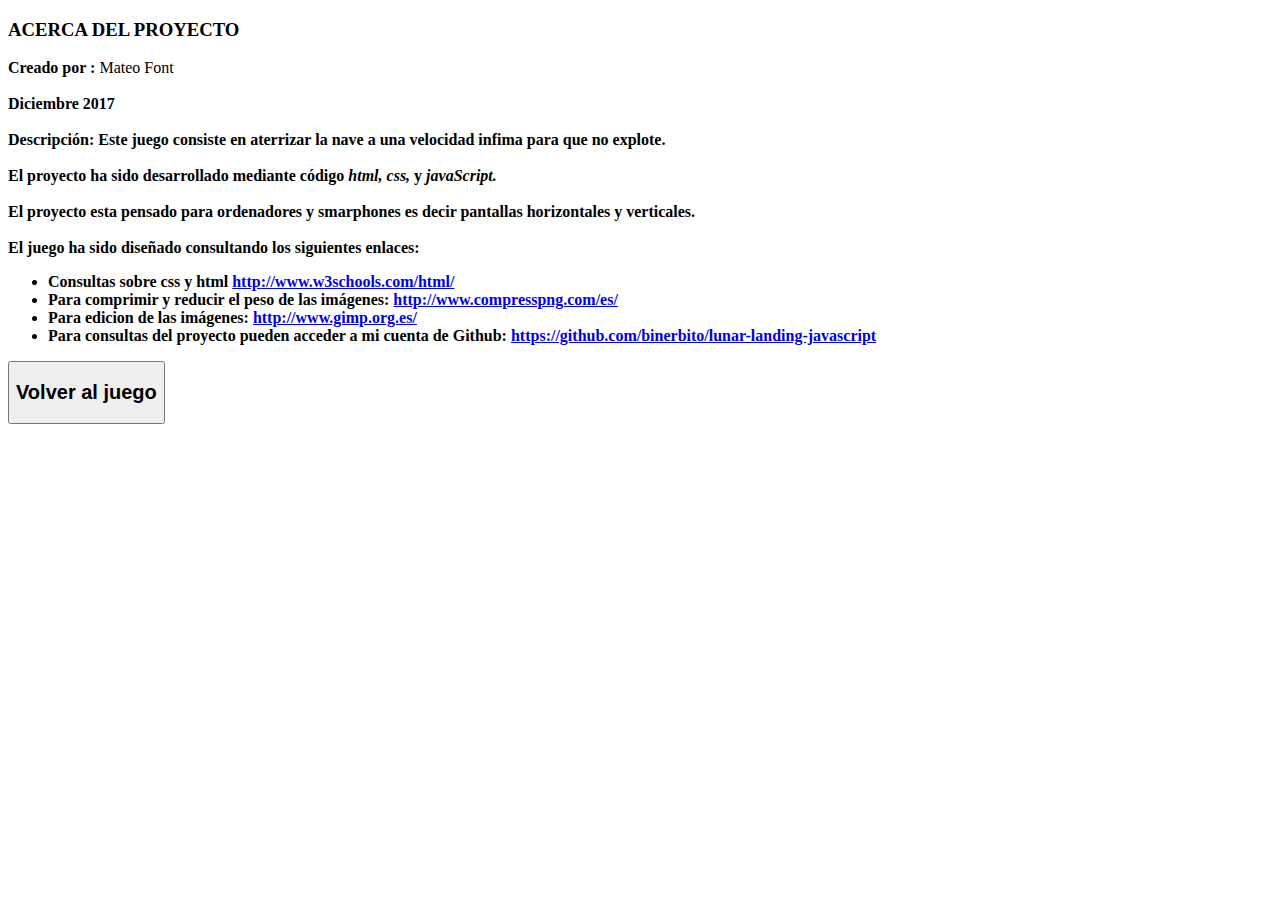
==== acerca.html @ 3df9964e "Add files via upload" ====
<!DOCTYPE html>
<html>
<head>
		<meta charset="UTF-8">
		<title>Acerca de...</title>
		<meta name = "description" content = "Acerca de...">
		<link rel="stylesheet" type="text/css" href="css/acercade.css" />
</head>
<body>
	<div id="contenedor">
	<h3>ACERCA DEL PROYECTO</h3>
	<b>Creado por :</b> Mateo Font<br><br>
	<b>Diciembre 2017<br><br>
	<b>Descripción:</b> Este juego consiste en aterrizar la nave a una velocidad infima para que no explote.<br><br>
	El proyecto ha sido desarrollado mediante código <i>html,</i> <i>css,</i> y <i>javaScript.</i><br><br>
	El proyecto esta pensado para ordenadores y smarphones es decir pantallas horizontales y verticales.<br><br>
	El juego ha sido diseñado consultando los siguientes enlaces:<br>
	<ul>
	<li>Consultas sobre css y html <a href="http://www.w3schools.com/html/">http://www.w3schools.com/html/</a></li>
	<li>Para comprimir y reducir el peso de las imágenes: <a href="http://www.compresspng.com/es/">http://www.compresspng.com/es/</a></li>
	<li>Para edicion de las imágenes: <a href="http://www.gimp.org.es/">http://www.gimp.org.es/</a></li>
	<li>Para consultas del proyecto pueden acceder a mi cuenta de Github: <a href="https://www.github.com/binerbito/lunar-landing-javascript">https://github.com/binerbito/lunar-landing-javascript</a></li>
	</ul>
	<div id="volver">
	<button onclick="goBack()"><h2>Volver al juego</h2>	</button>
	</div>

	</div>
	<script>
		function goBack() {
    	window.history.back();
		}
	</script>
</body>
</html>
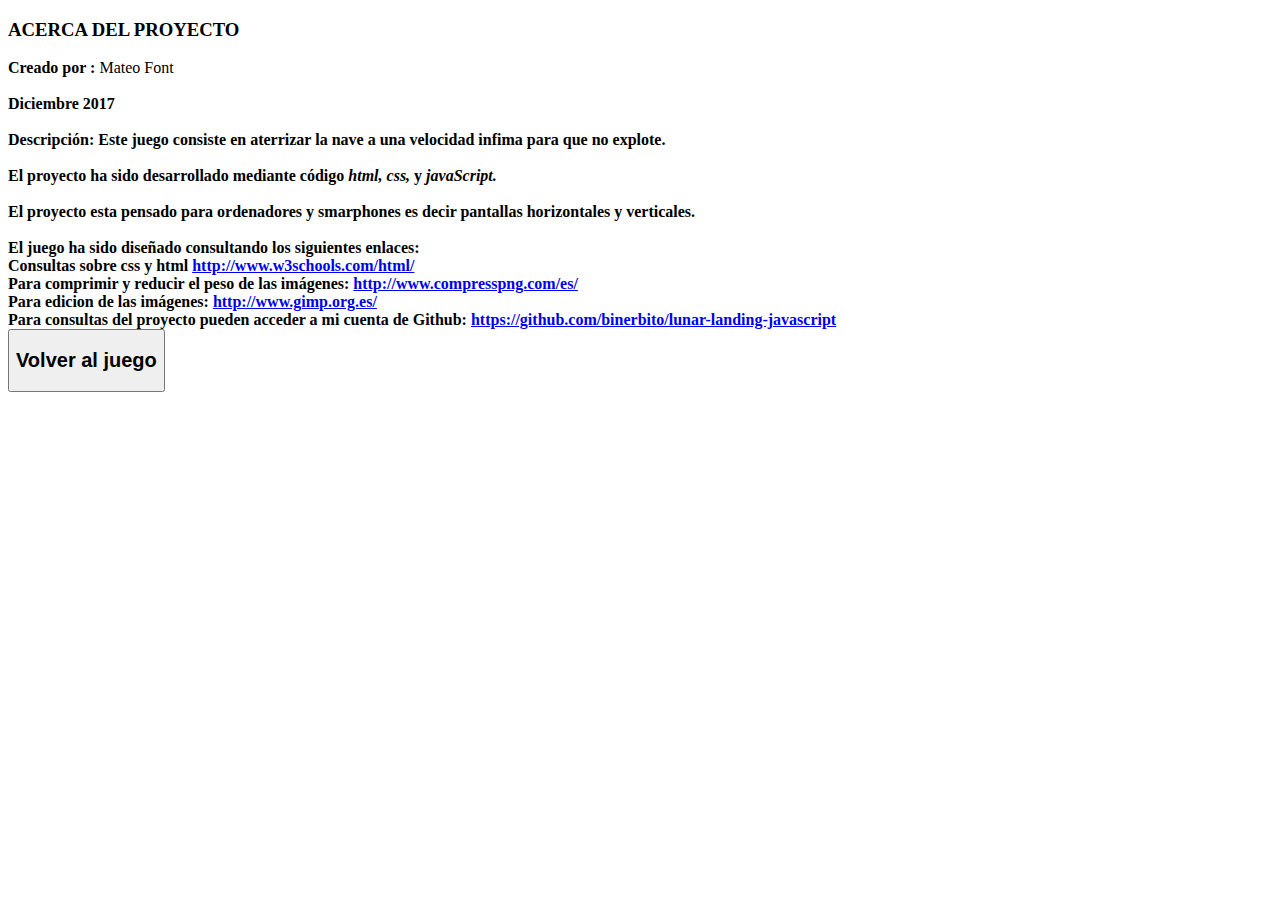
==== commit 21a6dbad: "Update acerca.html" ====
--- a/acerca.html
+++ b/acerca.html
@@ -15,12 +15,12 @@
 	El proyecto ha sido desarrollado mediante código <i>html,</i> <i>css,</i> y <i>javaScript.</i><br><br>
 	El proyecto esta pensado para ordenadores y smarphones es decir pantallas horizontales y verticales.<br><br>
 	El juego ha sido diseñado consultando los siguientes enlaces:<br>
-	<ul>
+	
 	<li>Consultas sobre css y html <a href="http://www.w3schools.com/html/">http://www.w3schools.com/html/</a></li>
 	<li>Para comprimir y reducir el peso de las imágenes: <a href="http://www.compresspng.com/es/">http://www.compresspng.com/es/</a></li>
 	<li>Para edicion de las imágenes: <a href="http://www.gimp.org.es/">http://www.gimp.org.es/</a></li>
 	<li>Para consultas del proyecto pueden acceder a mi cuenta de Github: <a href="https://www.github.com/binerbito/lunar-landing-javascript">https://github.com/binerbito/lunar-landing-javascript</a></li>
-	</ul>
+	
 	<div id="volver">
 	<button onclick="goBack()"><h2>Volver al juego</h2>	</button>
 	</div>
@@ -32,4 +32,4 @@
 		}
 	</script>
 </body>
-</html> +</html> 
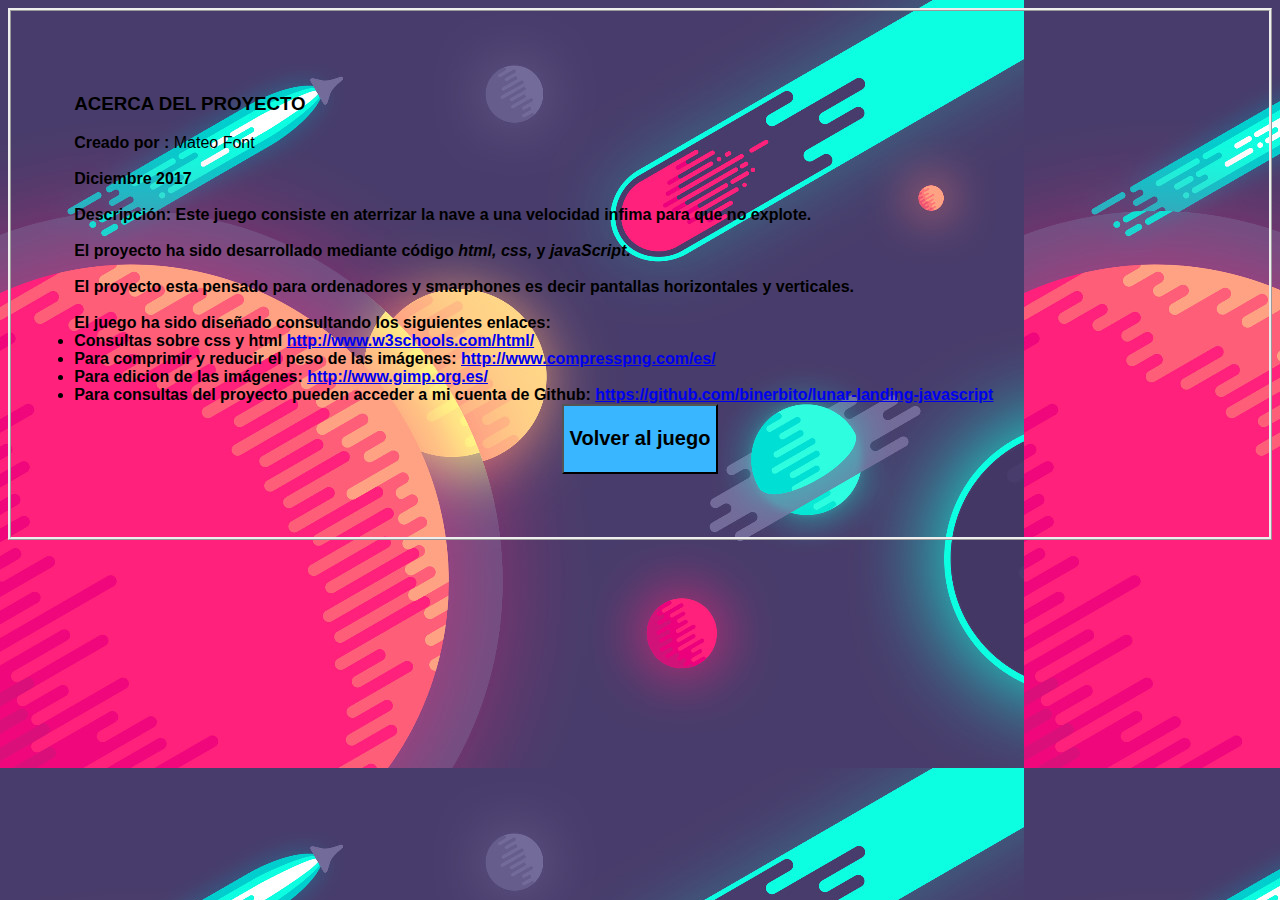
==== commit 9363ed97: "Update acerca.html" ====
--- a/acerca.html
+++ b/acerca.html
@@ -1,35 +1 @@
-<!DOCTYPE html>
-<html>
-<head>
-		<meta charset="UTF-8">
-		<title>Acerca de...</title>
-		<meta name = "description" content = "Acerca de...">
-		<link rel="stylesheet" type="text/css" href="css/acercade.css" />
-</head>
-<body>
-	<div id="contenedor">
-	<h3>ACERCA DEL PROYECTO</h3>
-	<b>Creado por :</b> Mateo Font<br><br>
-	<b>Diciembre 2017<br><br>
-	<b>Descripción:</b> Este juego consiste en aterrizar la nave a una velocidad infima para que no explote.<br><br>
-	El proyecto ha sido desarrollado mediante código <i>html,</i> <i>css,</i> y <i>javaScript.</i><br><br>
-	El proyecto esta pensado para ordenadores y smarphones es decir pantallas horizontales y verticales.<br><br>
-	El juego ha sido diseñado consultando los siguientes enlaces:<br>
-	
-	<li>Consultas sobre css y html <a href="http://www.w3schools.com/html/">http://www.w3schools.com/html/</a></li>
-	<li>Para comprimir y reducir el peso de las imágenes: <a href="http://www.compresspng.com/es/">http://www.compresspng.com/es/</a></li>
-	<li>Para edicion de las imágenes: <a href="http://www.gimp.org.es/">http://www.gimp.org.es/</a></li>
-	<li>Para consultas del proyecto pueden acceder a mi cuenta de Github: <a href="https://www.github.com/binerbito/lunar-landing-javascript">https://github.com/binerbito/lunar-landing-javascript</a></li>
-	
-	<div id="volver">
-	<button onclick="goBack()"><h2>Volver al juego</h2>	</button>
-	</div>
-
-	</div>
-	<script>
-		function goBack() {
-    	window.history.back();
-		}
-	</script>
-</body>
-</html> 
+<!DOCTYPE html><html><head><meta charset="UTF-8"><title>Acerca de...</title><meta name="description" content="Acerca de..."><link rel="stylesheet" type="text/css" href="css/acercade.css"/></head><body><div id="contenedor"><h3>ACERCA DEL PROYECTO</h3><b>Creado por :</b> Mateo Font<br><br><b>Diciembre 2017<br><br><b>Descripción:</b> Este juego consiste en aterrizar la nave a una velocidad infima para que no explote.<br><br>El proyecto ha sido desarrollado mediante código <i>html,</i> <i>css,</i> y <i>javaScript.</i><br><br>El proyecto esta pensado para ordenadores y smarphones es decir pantallas horizontales y verticales.<br><br>El juego ha sido diseñado consultando los siguientes enlaces:<br><li>Consultas sobre css y html <a href="http://www.w3schools.com/html/">http://www.w3schools.com/html/</a></li><li>Para comprimir y reducir el peso de las imágenes: <a href="http://www.compresspng.com/es/">http://www.compresspng.com/es/</a></li><li>Para edicion de las imágenes: <a href="http://www.gimp.org.es/">http://www.gimp.org.es/</a></li><li>Para consultas del proyecto pueden acceder a mi cuenta de Github: <a href="https://www.github.com/binerbito/lunar-landing-javascript">https://github.com/binerbito/lunar-landing-javascript</a></li><div id="volver"><button onclick="goBack()"><h2>Volver al juego</h2></button></div></div><script>function goBack(){window.history.back();}</script></body></html> 
--- a/css/acercade.css
+++ b/css/acercade.css
@@ -0,0 +1,20 @@
+
+
+body {
+	background-image: url("../img/fondo.png");
+	font-family: Arial;
+}
+
+#contenedor {
+	background-image: url("../img/papel.jpg");
+	border-style: ridge;
+	padding: 5%;
+}
+button {
+	background-color: #39b6ff;
+	font-family: Arial;
+	min-height: 70px;
+}
+#volver {
+	text-align: center;
+}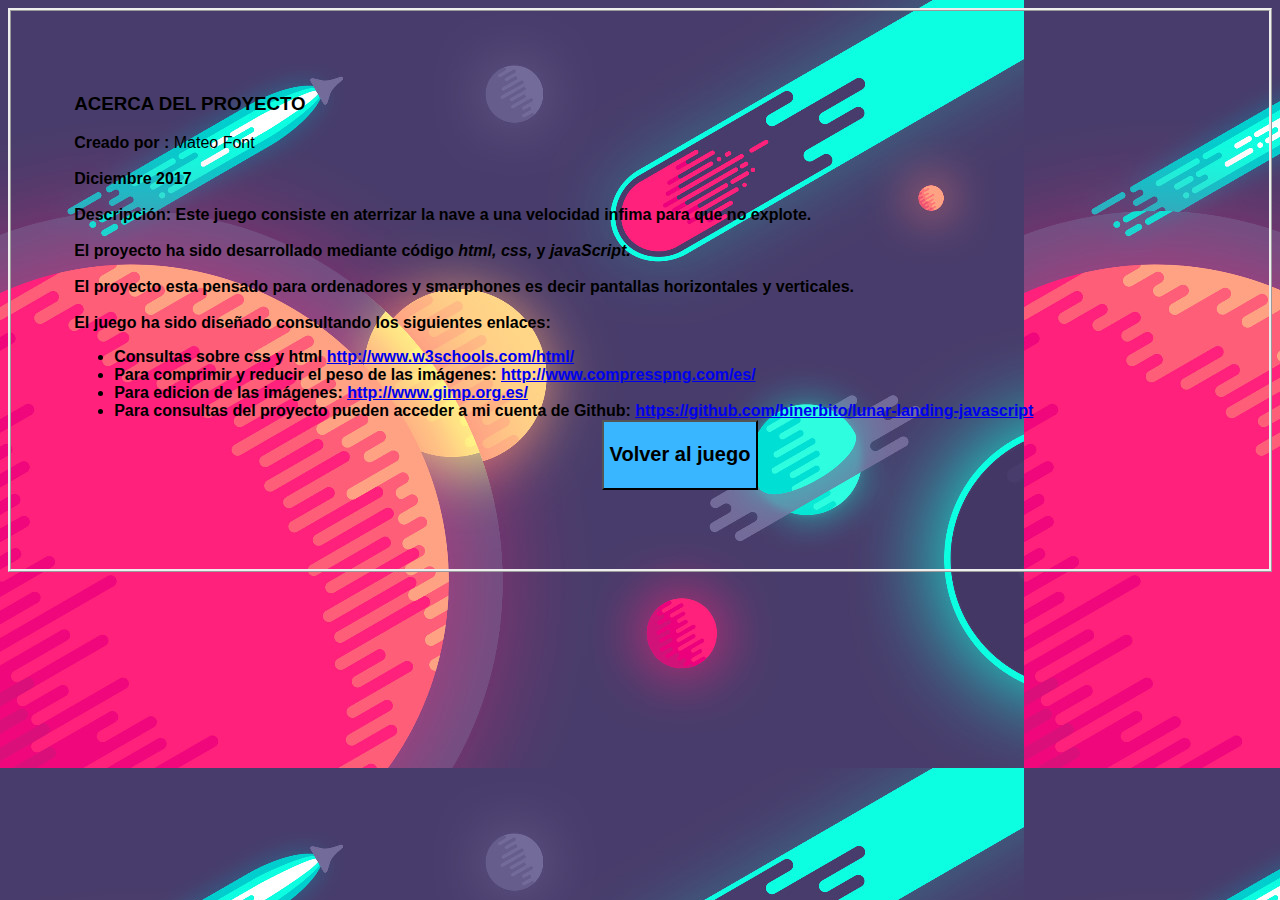
==== commit 2afd087b: "Update acerca.html" ====
--- a/acerca.html
+++ b/acerca.html
@@ -1 +1,34 @@
-<!DOCTYPE html><html><head><meta charset="UTF-8"><title>Acerca de...</title><meta name="description" content="Acerca de..."><link rel="stylesheet" type="text/css" href="css/acercade.css"/></head><body><div id="contenedor"><h3>ACERCA DEL PROYECTO</h3><b>Creado por :</b> Mateo Font<br><br><b>Diciembre 2017<br><br><b>Descripción:</b> Este juego consiste en aterrizar la nave a una velocidad infima para que no explote.<br><br>El proyecto ha sido desarrollado mediante código <i>html,</i> <i>css,</i> y <i>javaScript.</i><br><br>El proyecto esta pensado para ordenadores y smarphones es decir pantallas horizontales y verticales.<br><br>El juego ha sido diseñado consultando los siguientes enlaces:<br><li>Consultas sobre css y html <a href="http://www.w3schools.com/html/">http://www.w3schools.com/html/</a></li><li>Para comprimir y reducir el peso de las imágenes: <a href="http://www.compresspng.com/es/">http://www.compresspng.com/es/</a></li><li>Para edicion de las imágenes: <a href="http://www.gimp.org.es/">http://www.gimp.org.es/</a></li><li>Para consultas del proyecto pueden acceder a mi cuenta de Github: <a href="https://www.github.com/binerbito/lunar-landing-javascript">https://github.com/binerbito/lunar-landing-javascript</a></li><div id="volver"><button onclick="goBack()"><h2>Volver al juego</h2></button></div></div><script>function goBack(){window.history.back();}</script></body></html> 
+<!DOCTYPE html>
+<html>
+<head>
+		<meta charset="UTF-8">
+		<title>Acerca de...</title>
+		<meta name = "description" content = "Acerca de...">
+		<link rel="stylesheet" type="text/css" href="css/acercade.css" />
+</head>
+<body>
+	<div id="contenedor">
+	<h3>ACERCA DEL PROYECTO</h3>
+	<b>Creado por :</b> Mateo Font<br><br>
+	<b>Diciembre 2017<br><br>
+	<b>Descripción:</b> Este juego consiste en aterrizar la nave a una velocidad infima para que no explote.<br><br>
+	El proyecto ha sido desarrollado mediante código <i>html,</i> <i>css,</i> y <i>javaScript.</i><br><br>
+	El proyecto esta pensado para ordenadores y smarphones es decir pantallas horizontales y verticales.<br><br>
+	El juego ha sido diseñado consultando los siguientes enlaces:<br>
+	<ul>
+	<li>Consultas sobre css y html <a href="http://www.w3schools.com/html/">http://www.w3schools.com/html/</a></li>
+	<li>Para comprimir y reducir el peso de las imágenes: <a href="http://www.compresspng.com/es/">http://www.compresspng.com/es/</a></li>
+	<li>Para edicion de las imágenes: <a href="http://www.gimp.org.es/">http://www.gimp.org.es/</a></li>
+	<li>Para consultas del proyecto pueden acceder a mi cuenta de Github: <a href="https://www.github.com/binerbito/lunar-landing-javascript">https://github.com/binerbito/lunar-landing-javascript</a></li>
+	<ul/>
+	<div id="volver">
+	<button onclick="goBack()"><h2>Volver al juego</h2>	</button>
+	</div>
+
+	<script>
+	function goBack() {
+    	window.history.back();
+		}
+	</script>
+</body>
+</html> 
--- a/css/acercade.css
+++ b/css/acercade.css
@@ -1,20 +1 @@
-
-
-body {
-	background-image: url("../img/fondo.png");
-	font-family: Arial;
-}
-
-#contenedor {
-	background-image: url("../img/papel.jpg");
-	border-style: ridge;
-	padding: 5%;
-}
-button {
-	background-color: #39b6ff;
-	font-family: Arial;
-	min-height: 70px;
-}
-#volver {
-	text-align: center;
-}+body{background-image: url("../img/fondo.png");font-family: Arial;}#contenedor{background-image: url("../img/papel.jpg");border-style: ridge;padding: 5%;}button{background-color: #39b6ff;font-family: Arial;min-height: 70px;}#volver{text-align: center;}
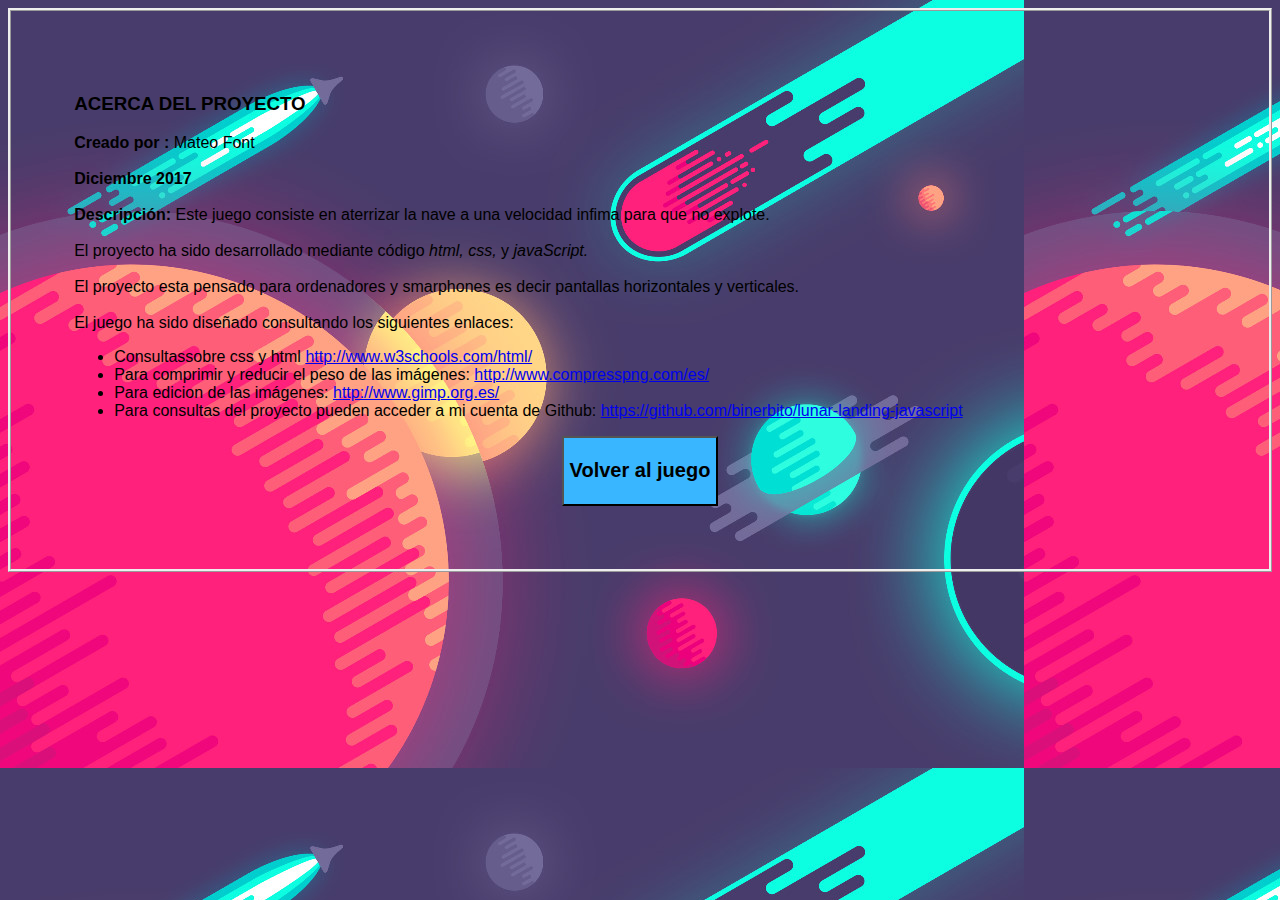
==== commit 164b08f5: "Update acerca.html" ====
--- a/acerca.html
+++ b/acerca.html
@@ -10,17 +10,17 @@
 	<div id="contenedor">
 	<h3>ACERCA DEL PROYECTO</h3>
 	<b>Creado por :</b> Mateo Font<br><br>
-	<b>Diciembre 2017<br><br>
+	<b>Diciembre 2017 </b><br><br>
 	<b>Descripción:</b> Este juego consiste en aterrizar la nave a una velocidad infima para que no explote.<br><br>
 	El proyecto ha sido desarrollado mediante código <i>html,</i> <i>css,</i> y <i>javaScript.</i><br><br>
 	El proyecto esta pensado para ordenadores y smarphones es decir pantallas horizontales y verticales.<br><br>
 	El juego ha sido diseñado consultando los siguientes enlaces:<br>
 	<ul>
-	<li>Consultas sobre css y html <a href="http://www.w3schools.com/html/">http://www.w3schools.com/html/</a></li>
+	<li>Consultassobre css y html <a href="http://www.w3schools.com/html/">http://www.w3schools.com/html/</a></li>
 	<li>Para comprimir y reducir el peso de las imágenes: <a href="http://www.compresspng.com/es/">http://www.compresspng.com/es/</a></li>
 	<li>Para edicion de las imágenes: <a href="http://www.gimp.org.es/">http://www.gimp.org.es/</a></li>
 	<li>Para consultas del proyecto pueden acceder a mi cuenta de Github: <a href="https://www.github.com/binerbito/lunar-landing-javascript">https://github.com/binerbito/lunar-landing-javascript</a></li>
-	<ul/>
+	</ul>
 	<div id="volver">
 	<button onclick="goBack()"><h2>Volver al juego</h2>	</button>
 	</div>
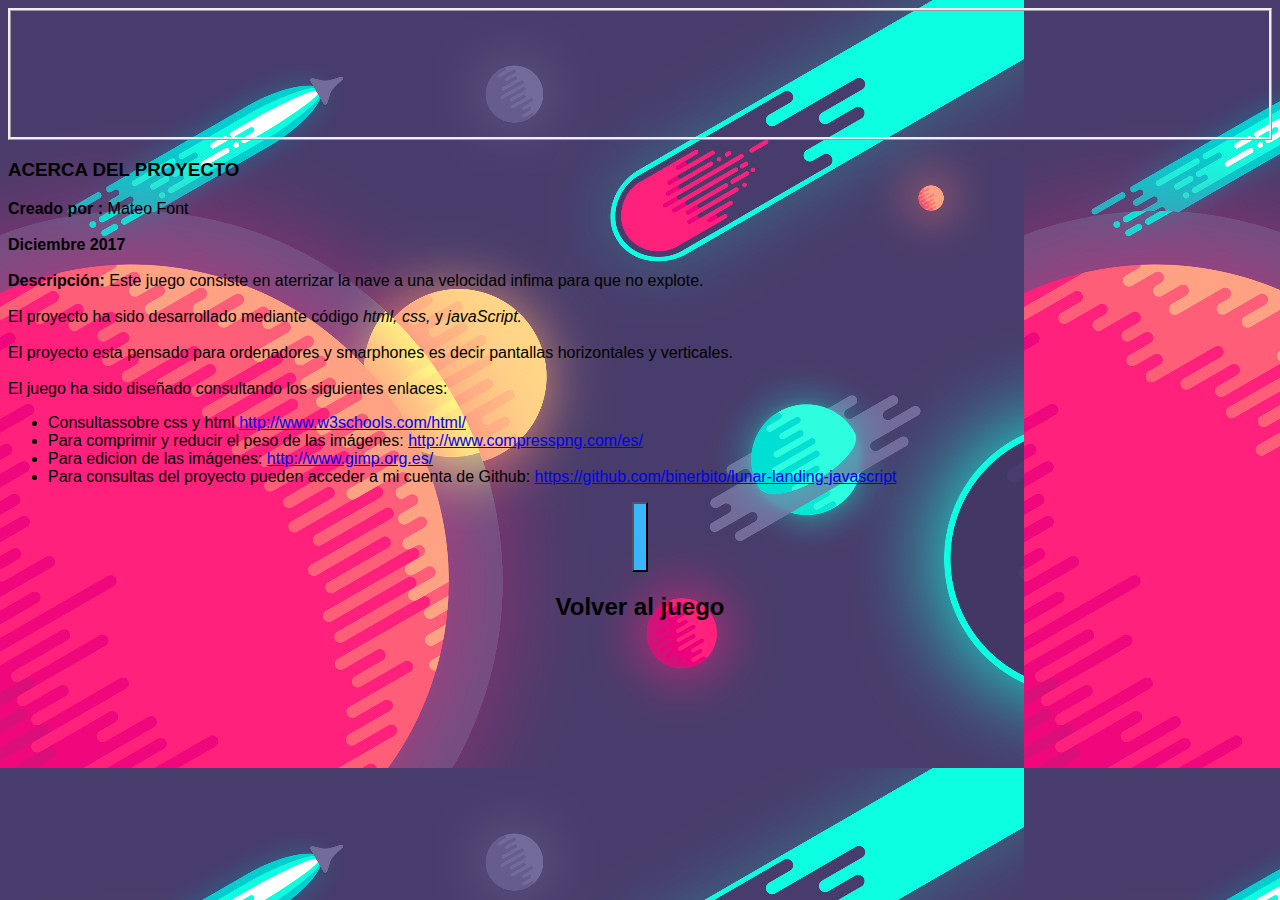
==== commit ed7f709c: "Update acerca.html" ====
--- a/acerca.html
+++ b/acerca.html
@@ -7,7 +7,7 @@
 		<link rel="stylesheet" type="text/css" href="css/acercade.css" />
 </head>
 <body>
-	<div id="contenedor">
+	<div id="contenedor"></div>
 	<h3>ACERCA DEL PROYECTO</h3>
 	<b>Creado por :</b> Mateo Font<br><br>
 	<b>Diciembre 2017 </b><br><br>
@@ -21,8 +21,9 @@
 	<li>Para edicion de las imágenes: <a href="http://www.gimp.org.es/">http://www.gimp.org.es/</a></li>
 	<li>Para consultas del proyecto pueden acceder a mi cuenta de Github: <a href="https://www.github.com/binerbito/lunar-landing-javascript">https://github.com/binerbito/lunar-landing-javascript</a></li>
 	</ul>
+	
 	<div id="volver">
-	<button onclick="goBack()"><h2>Volver al juego</h2>	</button>
+	<button onclick="goBack()"></button><h2>Volver al juego</h2>
 	</div>
 
 	<script>
